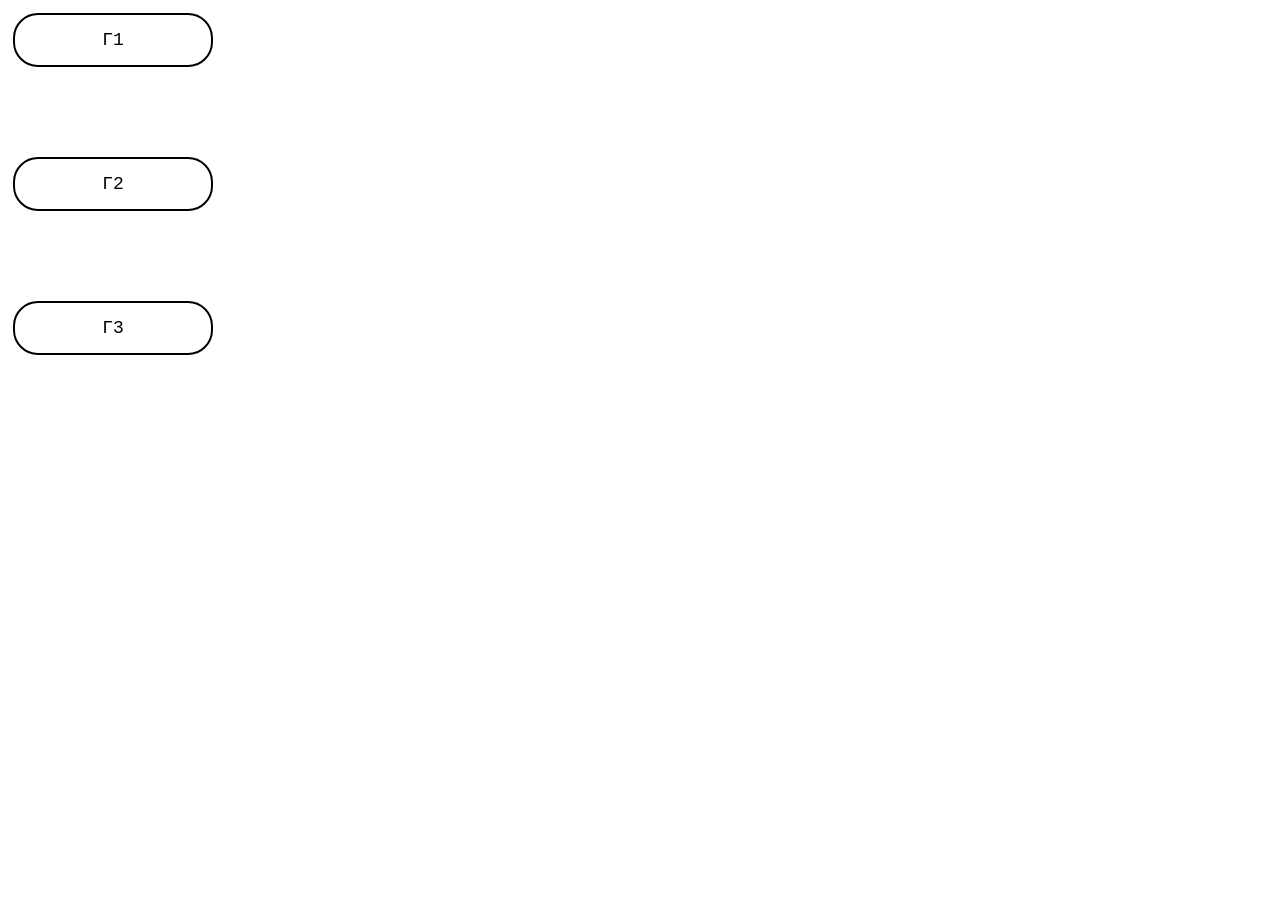
==== index.html @ d30551fb "Add files via upload" ====
<!DOCTYPE html>
<html lang="en">
<head>
  <meta charset="UTF-8">
  <meta name="viewport" content="width=device-width, initial-scale=1.0">
  <title>Πρόγραμμα</title>
  <link rel="stylesheet" href="styles.css">
</head>
<body>

<div class="timetable">
  <button class="button" type="button" onclick="this.nextElementSibling.classList.toggle('hidden')" style="padding: 15px 32px; font-size: 18px; border-radius: 25px;">
    <span>Γ1</span>
  </button>

  <div class="hidden">
    <table class="time">
      <tr>
        <th>Δευτέρα</th>
        <th>Τρίτη</th>
        <th>Τετάρτη</th>
        <th>Πέμπτη</th>
        <th>Παρασκευή</th>
      </tr>
      <tr>
        <td>Ελένη</td>
        <td>Λογοτεχνία</td>
        <td>Μαθηματικά</td>
        <td>Ιστορία</td>
        <td>ΚΠΑ</td>
      </tr>
      <tr>
        <td>Φυσική</td>
        <td>Βιολογία</td>
        <td>Αρχαία</td>
        <td>Γαλλικά</td>
        <td>Αγγλικά</td>
      </tr>
      <tr>
        <td>Μαθηματικά</td>
        <td>Μαθηματικά</td>
        <td>Οικονομικά</td>
        <td>Πληροφορική</td>
        <td>Ελένη</td>
      </tr>
      <tr>
        <td>Γαλλικά</td>
        <td>Αγγλικά</td>
        <td>Γλώσσα</td>
        <td>ΚΠΑ</td>
        <td>Μαθηματικά</td>
      </tr>
      <tr>
        <td>Αρχαία</td>
        <td>Εργ Δεξ</td>
        <td>Γυμναστική</td>
        <td>Φυσική</td>
        <td>Γυμναστική</td>
      </tr>
      <tr>
        <td>Θρησκευτικά</td>
        <td>Θρησκευτικά</td>
        <td>Λογοτεχνία</td>
        <td>Γλώσσα</td>
        <td>Ιστορία</td>
      </tr>
      <tr>
        <td></td>
        <td>ΚΠΑ</td>
        <td>Τεχνολογία</td>
        <td></td>
        <td>Χημεία</td>
      </tr>
    </table>
  </div>
</div>

<h1 class="random_bs_go">"I DONT EXIST"</h1>

<div class="timetable">
  <button class="button" type="button" onclick="this.nextElementSibling.classList.toggle('hidden')" style="padding: 15px 32px; font-size: 18px; border-radius: 25px;">
    <span>Γ2</span>
  </button>

  <div class="hidden">
    <table class="time">
      <tr>
        <th>Δευτέρα</th>
        <th>Τρίτη</th>
        <th>Τετάρτη</th>
        <th>Πέμπτη</th>
        <th>Παρασκευή</th>
      </tr>
      <tr>
        <td>Αγγλικά</td>
        <td>Μαθηματικά</td>
        <td>Θρησκευτικά</td>
        <td>Γαλλικά</td>
        <td>Μαθηματικά</td>
      </tr>
      <tr>
        <td>Πληροφορική</td>
        <td>Τεχνολογία</td>
        <td>ΚΠΑ</td>
        <td>Γυμναστική</td>
        <td>ΚΠΑ</td>
      </tr>
      <tr>
        <td>Ελένη</td>
        <td>Εργ Δεξ</td>
        <td>Φυσική</td>
        <td>Ιστορία</td>
        <td>Λογοτεχνία</td>
      </tr>
      <tr>
        <td>Ιστορία</td>
        <td>Φυσική</td>
        <td>Μαθηματικά</td>
        <td>Αρχαία</td>
        <td>Γαλλικά</td>
      </tr>
      <tr>
        <td>Μαθηματικά</td>
        <td>Χημεία</td>
        <td>Οικονομικά</td>
        <td>Βιολογία</td>
        <td>Αρχαία</td>
      </tr>
      <tr>
        <td>Λογοτεχνία</td>
        <td>ΚΠΑ</td>
        <td>Αγγλικά</td>
        <td>Ελένη</td>
        <td>Γλώσσα</td>
      </tr>
      <tr>
        <td></td>
        <td>Θρησκευτικά</td>
        <td>Γλώσσα</td>
        <td></td>
        <td>Γυμναστική</td>
      </tr>
    </table>
  </div>
</div>

<h1 class="random_bs_go">"I DONT EXIST"</h1>

<div class="timetable">
  <button class="button" type="button" onclick="this.nextElementSibling.classList.toggle('hidden')" style="padding: 15px 32px; font-size: 18px; border-radius: 25px;">
    <span>Γ3</span>
  </button>

  <div class="hidden">
    <table class="time">
      <tr>
        <th>Δευτέρα</th>
        <th>Τρίτη</th>
        <th>Τετάρτη</th>
        <th>Πέμπτη</th>
        <th>Παρασκευή</th>
      </tr>
      <tr>
        <td>Πληροφορική</td>
        <td>Φυσική</td>
        <td>Βιολογία</td>
        <td>Μαθηματικά</td>
        <td>Γλώσσα</td>
      </tr>
      <tr>
        <td>Ελένη</td>
        <td>Μαθηματικά</td>
        <td>ΚΠΑ</td>
        <td>Θρησκευτικά</td>
        <td>Εργ Δεξ</td>
      </tr>
      <tr>
        <td>Λογοτεχνία</td>
        <td>Αρχαία</td>
        <td>Γυμναστική</td>
        <td>Φυσική</td>
        <td>Μαθηματικά</td>
      </tr>
      <tr>
        <td>Αγγλικά</td>
        <td>Ιστορία</td>
        <td>Οικονομικά</td>
        <td>Λογοτεχνία</td>
        <td>Αρχαία</td>
      </tr>
      <tr>
        <td>Ιστορία</td>
        <td>Γαλλικά</td>
        <td>Μαθηματικά</td>
        <td>Ελένη</td>
        <td>Θρησκευτικά</td>
      </tr>
      <tr>
        <td>Τεχνολογία</td>
        <td>Αγγλικά</td>
        <td>Γαλλικά</td>
        <td>Χημεία</td>
        <td>Οικονομικά</td>
      </tr>
      <tr>
        <td>Γλώσσα</td>
        <td>Γυμναστική</td>
        <td></td>
        <td></td>
        <td>Οικονομικά</td>
      </tr>
    </table>
  </div>
</div>

</body>
</html>
---- styles.css ----
.hidden { 
    display: none; 
}

  table { 
    border-collapse: collapse; margin-top: 10px; 
}

  th, td { 
    border: 1px solid rgb(255, 255, 255); padding: 12px 24px; 
}

body{
    background-color: white;
}
.timetable{
    color:rgb(0, 0, 0);
    font-family: 'Segoe UI', Tahoma, Geneva, Verdana, sans-serif;
}
.timetable > div {
  overflow-x: auto;
  max-width: 100%;
}
.random_bs_go{
    color: white;
}
.time{
    background-color: rgb(213, 205, 205);
    box-shadow: 10px 10px white;
    border-radius:25px;
    border-color:black;
}
.button {
  font-family:'Courier New', Courier, monospace;
  border-radius: 4px;
  background-color: white;
  border-style:solid;
  border-radius:25px;
  border-color:#000000;
  color: #000000;
  text-align: center;
  font-size: 28px;
  padding: 20px;
  width: 200px;
  transition: all 0.5s;
  cursor: pointer;
  margin: 5px;
}

.button span {
  cursor: pointer;
  display: inline-block;
  position: relative;
  transition: 0.5s;
}

.button span:after {
  content: '\00bb';
  position: absolute;
  opacity: 0;
  top: 0;
  right: -20px;
  transition: 0.5s;
}

.button:hover span {
  padding-right: 25px;
}

.button:hover span:after {
  opacity: 1;
  right: 0;
}
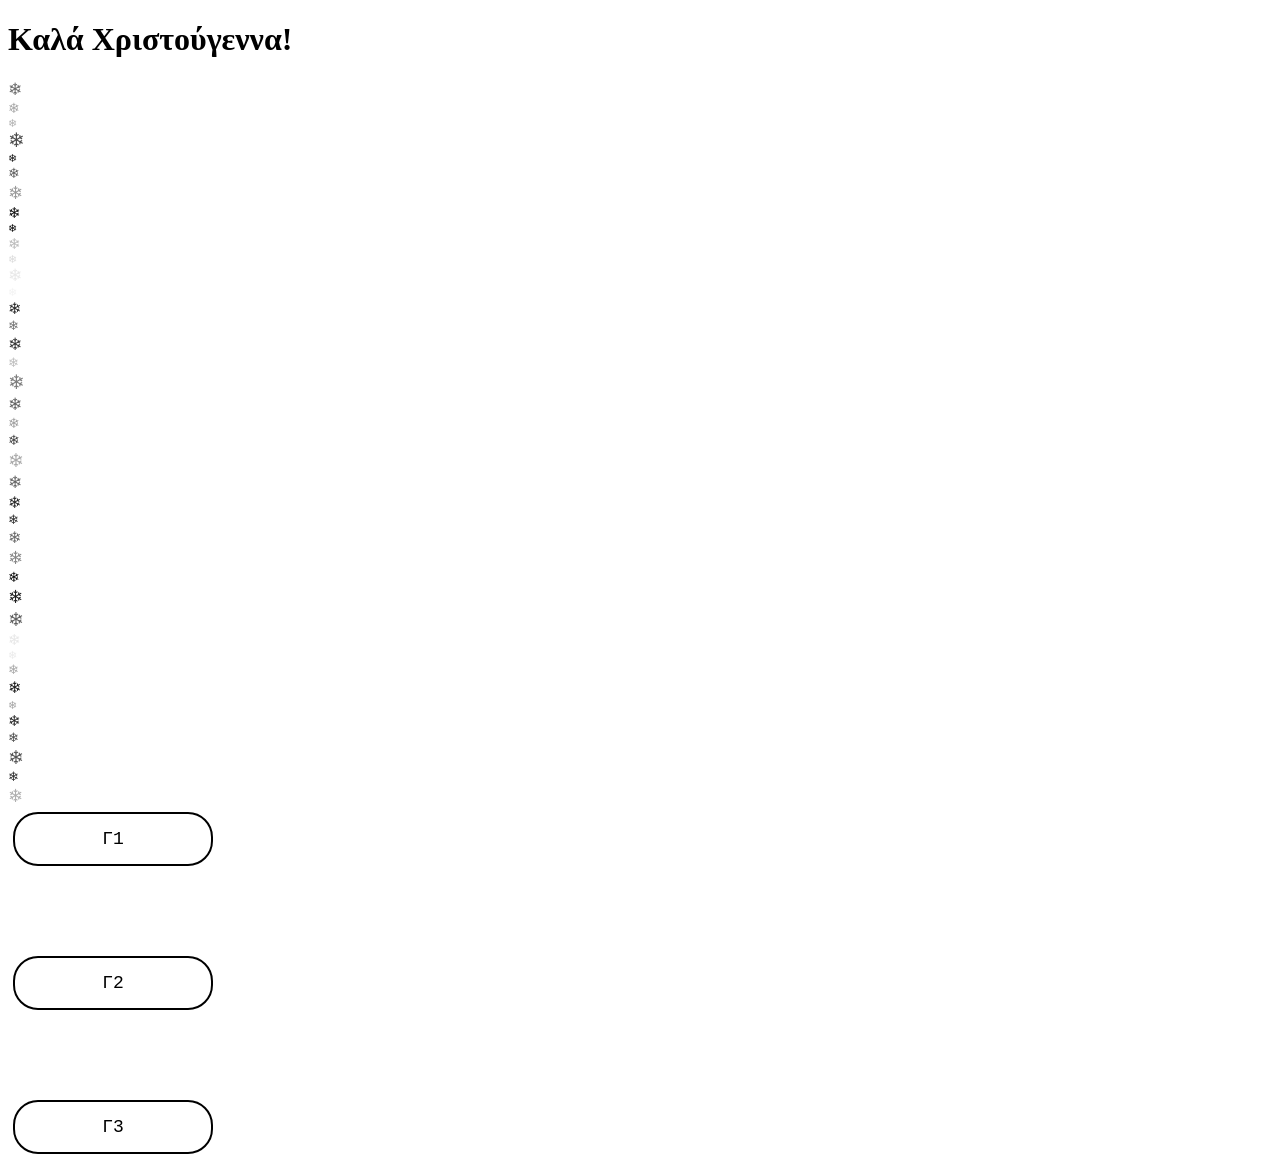
==== commit 46743a5d: "Christmas update to index" ====
--- a/index.html
+++ b/index.html
@@ -8,6 +8,27 @@
 </head>
 <body>
 
+<h1 id="holiday_banner">Καλά Χριστούγεννα!</h1>
+
+  <div class="snow-container" id="snow"></div>
+
+<script>
+  const snowContainer = document.getElementById('snow');
+  const flakeCount = 40; // Adjust for heavier or lighter snow
+
+  for (let i = 0; i < flakeCount; i++) {
+    const flake = document.createElement('div');
+    flake.className = 'snowflake';
+    flake.innerHTML = '❄';
+    flake.style.left = Math.random() * 100 + 'vw';
+    flake.style.animationDuration = (Math.random() * 5 + 5) + 's';
+    flake.style.animationDelay = Math.random() * 5 + 's';
+    flake.style.fontSize = (Math.random() * 10 + 10) + 'px';
+    flake.style.opacity = Math.random();
+    snowContainer.appendChild(flake);
+  }
+</script>
+
 <div class="timetable">
   <button class="button" type="button" onclick="this.nextElementSibling.classList.toggle('hidden')" style="padding: 15px 32px; font-size: 18px; border-radius: 25px;">
     <span>Γ1</span>
@@ -23,53 +44,53 @@
         <th>Παρασκευή</th>
       </tr>
       <tr>
-        <td>Ελένη</td>
-        <td>Λογοτεχνία</td>
-        <td>Μαθηματικά</td>
-        <td>Ιστορία</td>
-        <td>ΚΠΑ</td>
-      </tr>
-      <tr>
-        <td>Φυσική</td>
+        <td>Γαλλικά</td>
+        <td>Φυσική</td>
+        <td>Φυσική</td>
+        <td>Εργ Δεξ</td>
+        <td>Οικονομικά</td>
+      </tr>
+      <tr>
+        <td>Ελένη</td>
+        <td>Αρχαία</td>
+        <td>Μαθηματικά</td>
+        <td>Γυμναστική</td>
+        <td>Ελένη</td>
+      </tr>
+      <tr>
+        <td>ΚΠΑ</td>
+        <td>Λογοτεχνία</td>
+        <td>Πληροφορική</td>
+        <td>Ιστορία</td>
+        <td>Μαθηματικά</td>
+      </tr>
+      <tr>
+        <td>Μαθηματικά</td>
+        <td>ΚΠΑ</td>
+        <td>Γαλλικά</td>
+        <td>Μαθηματικά</td>
+        <td>Γυμναστική</td>
+      </tr>
+      <tr>
+        <td>Θρησκευτικά</td>
+        <td>Χημεία</td>
+        <td>Γλώσσα</td>
+        <td>Τεχνολογία</td>
+        <td>ΚΠΑ</td>
+      </tr>
+      <tr>
+        <td>Αρχαία</td>
+        <td></td>
+        <td>Λογοτεχνία</td>
+        <td>Γλώσσα</td>
         <td>Βιολογία</td>
-        <td>Αρχαία</td>
-        <td>Γαλλικά</td>
-        <td>Αγγλικά</td>
-      </tr>
-      <tr>
-        <td>Μαθηματικά</td>
-        <td>Μαθηματικά</td>
-        <td>Οικονομικά</td>
-        <td>Πληροφορική</td>
-        <td>Ελένη</td>
-      </tr>
-      <tr>
-        <td>Γαλλικά</td>
-        <td>Αγγλικά</td>
-        <td>Γλώσσα</td>
-        <td>ΚΠΑ</td>
-        <td>Μαθηματικά</td>
-      </tr>
-      <tr>
-        <td>Αρχαία</td>
-        <td>Εργ Δεξ</td>
-        <td>Γυμναστική</td>
-        <td>Φυσική</td>
-        <td>Γυμναστική</td>
-      </tr>
-      <tr>
-        <td>Θρησκευτικά</td>
-        <td>Θρησκευτικά</td>
-        <td>Λογοτεχνία</td>
-        <td>Γλώσσα</td>
-        <td>Ιστορία</td>
-      </tr>
-      <tr>
-        <td></td>
-        <td>ΚΠΑ</td>
-        <td>Τεχνολογία</td>
-        <td></td>
-        <td>Χημεία</td>
+      </tr>
+      <tr>
+        <td></td>
+        <td></td>
+        <td>Θρησκευτικά</td>
+        <td></td>
+        <td></td>
       </tr>
     </table>
   </div>
@@ -92,59 +113,59 @@
         <th>Παρασκευή</th>
       </tr>
       <tr>
-        <td>Αγγλικά</td>
-        <td>Μαθηματικά</td>
-        <td>Θρησκευτικά</td>
-        <td>Γαλλικά</td>
-        <td>Μαθηματικά</td>
-      </tr>
-      <tr>
+        <td>ΚΠΑ</td>
+        <td>Βιολογία</td>
+        <td>Μαθηματικά</td>
+        <td>ΚΠΑ</td>
+        <td>ΚΠΑ</td>
+      </tr>
+      <tr>
+        <td>Μαθηματικά</td>
+        <td>Λογοτεχνία</td>
+        <td>Φυσική</td>
+        <td>Μαθηματικά</td>
         <td>Πληροφορική</td>
-        <td>Τεχνολογία</td>
-        <td>ΚΠΑ</td>
-        <td>Γυμναστική</td>
-        <td>ΚΠΑ</td>
-      </tr>
-      <tr>
-        <td>Ελένη</td>
+      </tr>
+      <tr>
+        <td>Γλώσσα</td>
+        <td>Αρχαία</td>
+        <td>Λογοτεχνία</td>
+        <td>Θρησκευτικά</td>
+        <td>Μαθηματικά</td>
+      </tr>
+      <tr>
         <td>Εργ Δεξ</td>
-        <td>Φυσική</td>
-        <td>Ιστορία</td>
-        <td>Λογοτεχνία</td>
-      </tr>
-      <tr>
-        <td>Ιστορία</td>
-        <td>Φυσική</td>
-        <td>Μαθηματικά</td>
-        <td>Αρχαία</td>
-        <td>Γαλλικά</td>
-      </tr>
-      <tr>
-        <td>Μαθηματικά</td>
+        <td>Ελένη</td>
+        <td>Αρχαία</td>
+        <td>Ιστορία</td>
+        <td>Γλώσσα</td>
+      </tr>
+      <tr>
+        <td>Φυσική</td>
+        <td>Γυμναστική</td>
+        <td>Γαλλικά</td>
         <td>Χημεία</td>
         <td>Οικονομικά</td>
-        <td>Βιολογία</td>
-        <td>Αρχαία</td>
-      </tr>
-      <tr>
-        <td>Λογοτεχνία</td>
-        <td>ΚΠΑ</td>
-        <td>Αγγλικά</td>
-        <td>Ελένη</td>
-        <td>Γλώσσα</td>
-      </tr>
-      <tr>
-        <td></td>
-        <td>Θρησκευτικά</td>
-        <td>Γλώσσα</td>
-        <td></td>
-        <td>Γυμναστική</td>
+      </tr>
+      <tr>
+        <td>Γυμναστική</td>
+        <td>Τεχνολογία</td>
+        <td>Θρησκευτικά</td>
+        <td></td>
+        <td>Γαλλικά</td>
+      </tr>
+      <tr>
+        <td></td>
+        <td></td>
+        <td></td>
+        <td></td>
+        <td></td>
       </tr>
     </table>
   </div>
 </div>
 
-<h1 class="random_bs_go">"I DONT EXIST"</h1>
+<h1 class="random_bs_go">"I DONT EXIST v2"</h1>
 
 <div class="timetable">
   <button class="button" type="button" onclick="this.nextElementSibling.classList.toggle('hidden')" style="padding: 15px 32px; font-size: 18px; border-radius: 25px;">
@@ -161,53 +182,53 @@
         <th>Παρασκευή</th>
       </tr>
       <tr>
+        <td>Μαθηματικά</td>
+        <td>Μαθηματικά</td>
+        <td>Τεχνολογία</td>
+        <td>Μαθηματικά</td>
+        <td>Μαθηματικά</td>
+      </tr>
+      <tr>
+        <td>Ιστορία</td>
+        <td>Βιολογία</td>
+        <td>Οικονομικά</td>
+        <td>Γλώσσα</td>
+        <td>Λογοτεχνία</td>
+      </tr>
+      <tr>
+        <td>Εργ Δεξ</td>
+        <td>Χημεία</td>
+        <td>Γυμναστική</td>
+        <td>Αρχαία</td>
+        <td>ΚΠΑ</td>
+      </tr>
+      <tr>
+        <td>Φυσική</td>
+        <td>Ιστορία</td>
+        <td>Γλώσσα</td>
+        <td>Γαλλικά</td>
+        <td>ΚΠΑ</td>
+      </tr>
+      <tr>
+        <td>Γαλλικά</td>
+        <td>Θρησκευτικά</td>
+        <td>ΚΠΑ</td>
         <td>Πληροφορική</td>
-        <td>Φυσική</td>
-        <td>Βιολογία</td>
-        <td>Μαθηματικά</td>
-        <td>Γλώσσα</td>
-      </tr>
-      <tr>
-        <td>Ελένη</td>
-        <td>Μαθηματικά</td>
-        <td>ΚΠΑ</td>
-        <td>Θρησκευτικά</td>
-        <td>Εργ Δεξ</td>
-      </tr>
-      <tr>
-        <td>Λογοτεχνία</td>
-        <td>Αρχαία</td>
-        <td>Γυμναστική</td>
-        <td>Φυσική</td>
-        <td>Μαθηματικά</td>
-      </tr>
-      <tr>
-        <td>Αγγλικά</td>
-        <td>Ιστορία</td>
-        <td>Οικονομικά</td>
-        <td>Λογοτεχνία</td>
-        <td>Αρχαία</td>
-      </tr>
-      <tr>
-        <td>Ιστορία</td>
-        <td>Γαλλικά</td>
-        <td>Μαθηματικά</td>
-        <td>Ελένη</td>
-        <td>Θρησκευτικά</td>
-      </tr>
-      <tr>
-        <td>Τεχνολογία</td>
-        <td>Αγγλικά</td>
-        <td>Γαλλικά</td>
-        <td>Χημεία</td>
-        <td>Οικονομικά</td>
-      </tr>
-      <tr>
-        <td>Γλώσσα</td>
-        <td>Γυμναστική</td>
-        <td></td>
-        <td></td>
-        <td>Οικονομικά</td>
+        <td>Αρχαία</td>
+      </tr>
+      <tr>
+        <td>Θρησκευτικά</td>
+        <td>Λογοτεχνία</td>
+        <td>Ελένη</td>
+        <td></td>
+        <td>Γυμναστική</td>
+      </tr>
+      <tr>
+        <td></td>
+        <td></td>
+        <td></td>
+        <td></td>
+        <td>Φυσική</td>
       </tr>
     </table>
   </div>
